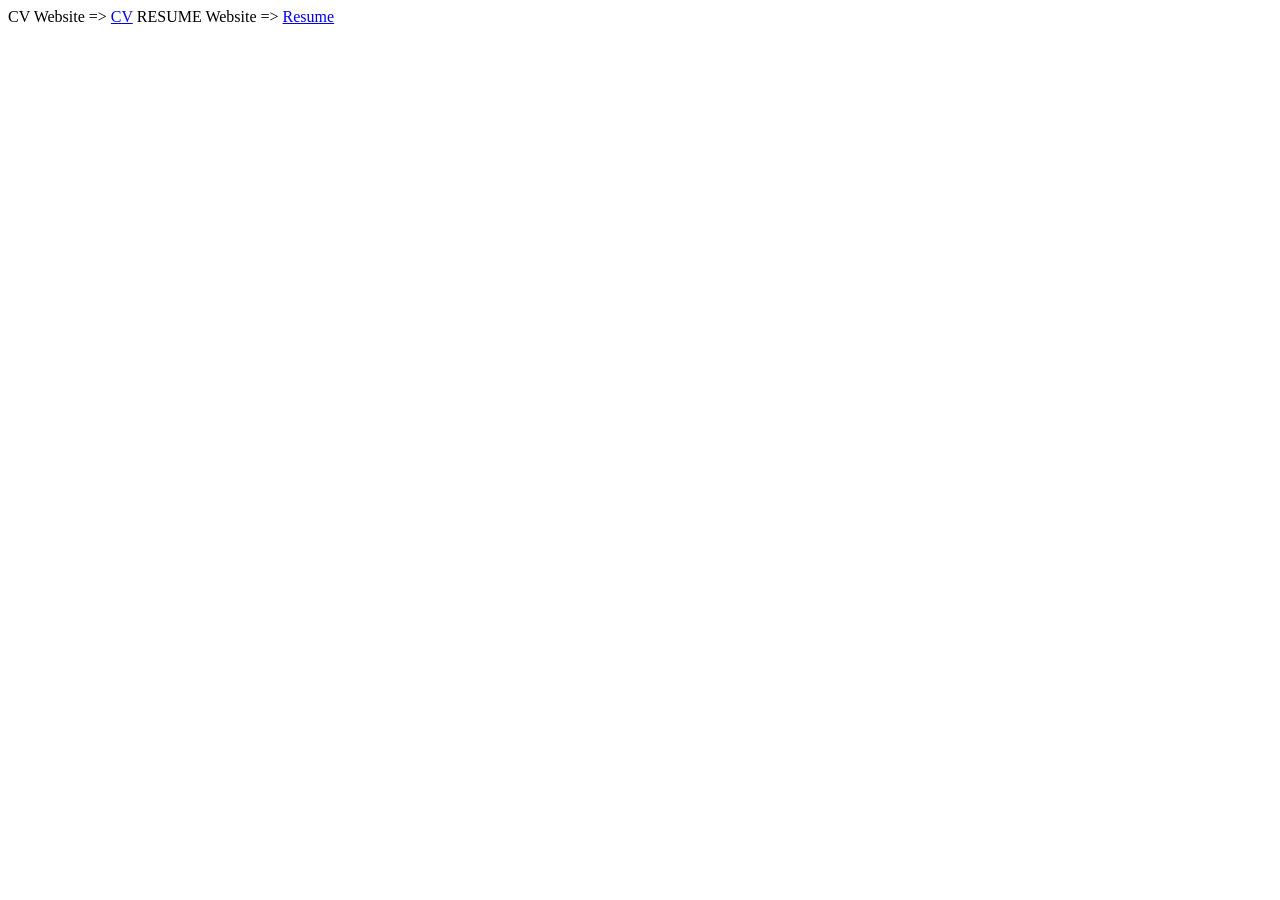
==== index.html @ 9188ba50 "Create index.html" ====
<!DOCTYPE html>
<html>
  <head>
    <title>Anish's Project</title>
  </head>
  <body>
    CV Website => <a href="CV.html">CV</a>
    RESUME Website => <a href="Resume.html">Resume</a>
  
  </body>
</html>
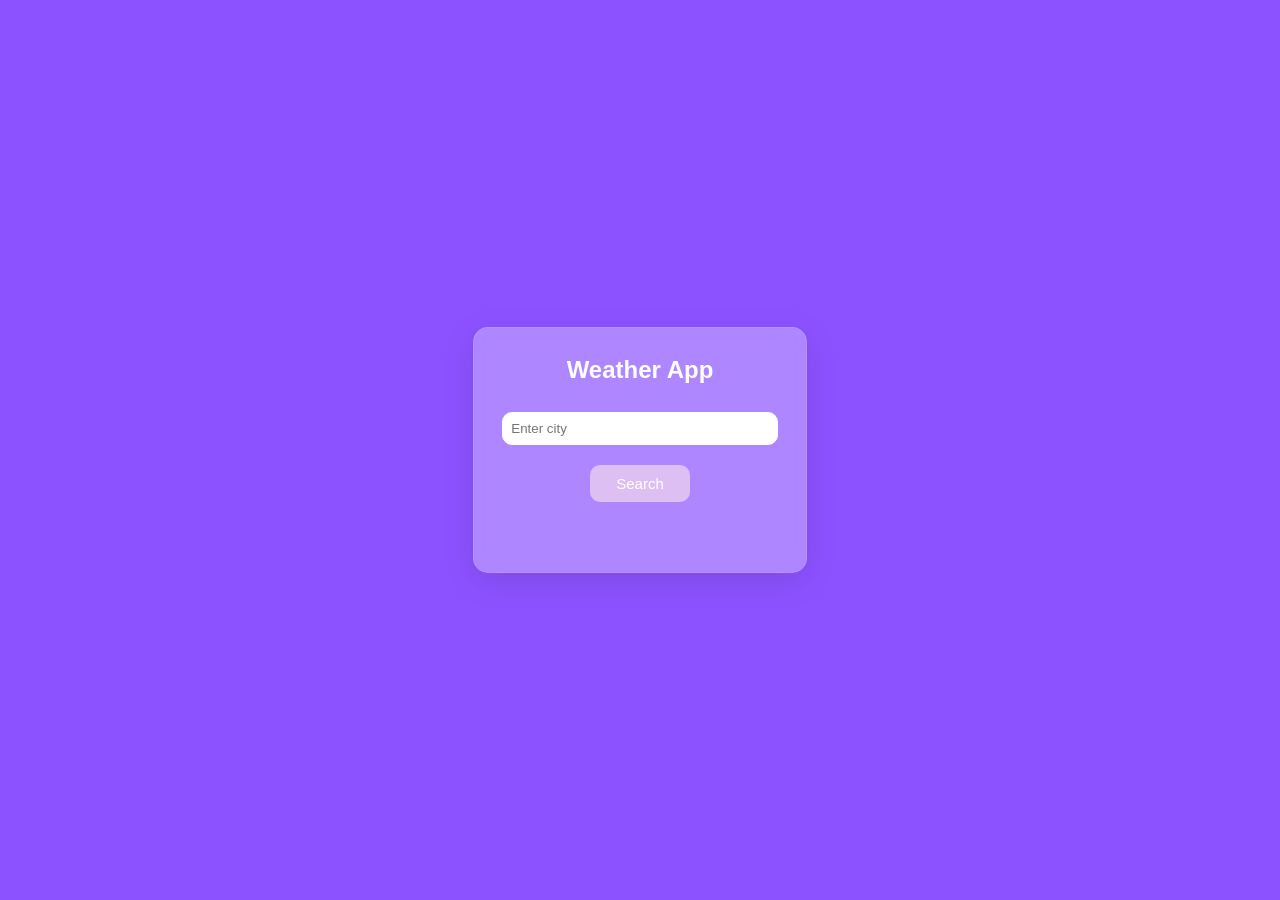
==== commit 52be3d2d: "Add files via upload" ====
--- a/index.html
+++ b/index.html
@@ -1,11 +1,23 @@
-<!DOCTYPE html>
-<html>
-  <head>
-    <title>Anish's Project</title>
-  </head>
-  <body>
-    CV Website => <a href="CV.html">CV</a>
-    RESUME Website => <a href="Resume.html">Resume</a>
-  
-  </body>
-</html>
+<!DOCTYPE html>
+<html>
+<head>
+    <title>Weather App</title>
+    <link rel="stylesheet" href="style.css" />
+</head>
+
+<body>
+    <div id="weather-container">
+        <h2>Weather App</h2>
+        <input type="text" id="city" placeholder="Enter city" />
+        <button id="search-btn">Search</button>
+
+        <h3 id="hourly-heading"></h3>
+        <img id="weather-icon" alt="Weather Icon" />
+
+        <div id="temp-div"></div>
+        <div id="weather-info"></div>
+        <div id="hourly-forecast"></div>
+    </div>
+    <script src="script.js"></script>
+</body>
+</html>
--- a/style.css
+++ b/style.css
@@ -0,0 +1,112 @@
+/* General body styling for a centered container */
+body {
+    background: #8c52ff;
+    font-family: 'Segoe UI', Tahoma, Geneva, Verdana, sans-serif;
+    display: flex;
+    align-items: center;
+    justify-content: center;
+    height: 100vh;
+    margin: 0;
+}
+
+/* Container for the entire weather app */
+#weather-container {
+    background: rgba(255, 255, 255, 0.3);
+    max-width: 400px;
+    padding: 20px;
+    border-radius: 15px;
+    box-shadow: 0 8px 32px rgba(0, 0, 0, 0.1);
+    backdrop-filter: blur(10px);
+    border: 1px solid rgba(255, 255, 255, 0.1);
+    text-align: center;
+}
+
+/* Common styles for headings and paragraphs */
+h2, h3, p { /* Added h3 selector to style the hourly forecast heading */
+    color: #fff;
+    margin: 8px 0;
+}
+
+/* Input field styling */
+input {
+    /* Corrected the calculation to be a valid CSS value.
+       It must have spaces around the minus sign. */
+    width: calc(100% - 16px);
+    padding: 8px;
+    box-sizing: border-box;
+    /* This was incorrect syntax. 'border-radius' is a single property. */
+    border-radius: 10px;
+    border: 1px solid white;
+    margin-top: 20px;
+}
+
+/* Search button styling */
+button {
+    background: #debff4;
+    color: white;
+    padding: 10px;
+    border: none;
+    border-radius: 10px;
+    cursor: pointer;
+    margin-top: 20px;
+    width: 100px;
+    font-size: 15px;
+}
+
+/* Button hover effect */
+button:hover {
+    background: #8b48d7;
+}
+
+/* Temperature text styling */
+#temp-div p {
+    /* Corrected syntax. 'font-size' is a single property. */
+    font-size: 60px;
+    /* Corrected syntax. 'margin-top' is a single property. */
+    margin-top: -30px;
+}
+
+/* Weather icon styling */
+#weather-icon {
+    width: 200px;
+    height: 200px;
+    margin: 0 auto 10px;
+    margin-bottom: 0;
+    display: none;
+}
+
+/* Hourly forecast section layout */
+#hourly-forecast {
+    margin-top: 50px;
+    overflow-x: auto;
+    white-space: nowrap;
+    display: flex;
+    justify-content: space-between;
+    /* Added gap for better spacing between forecast items */
+    gap: 10px;
+}
+
+/* Individual hourly forecast item container styling */
+.hourly-item {
+    /* The original code had the img selector here, which was incorrect.
+       This selector now correctly targets the parent container. */
+    flex: 0 0 auto;
+    width: 80px;
+    display: flex;
+    flex-direction: column;
+    align-items: center;
+    color: white;
+}
+
+/* Styling for the icon within the hourly forecast item */
+.hourly-item img {
+    /* Set a smaller size for the hourly icons */
+    width: 50px;
+    height: 50px;
+}
+
+/* Hourly forecast heading styling */
+#hourly-heading {
+    color: #fff;
+    margin-top: 10px;
+}
